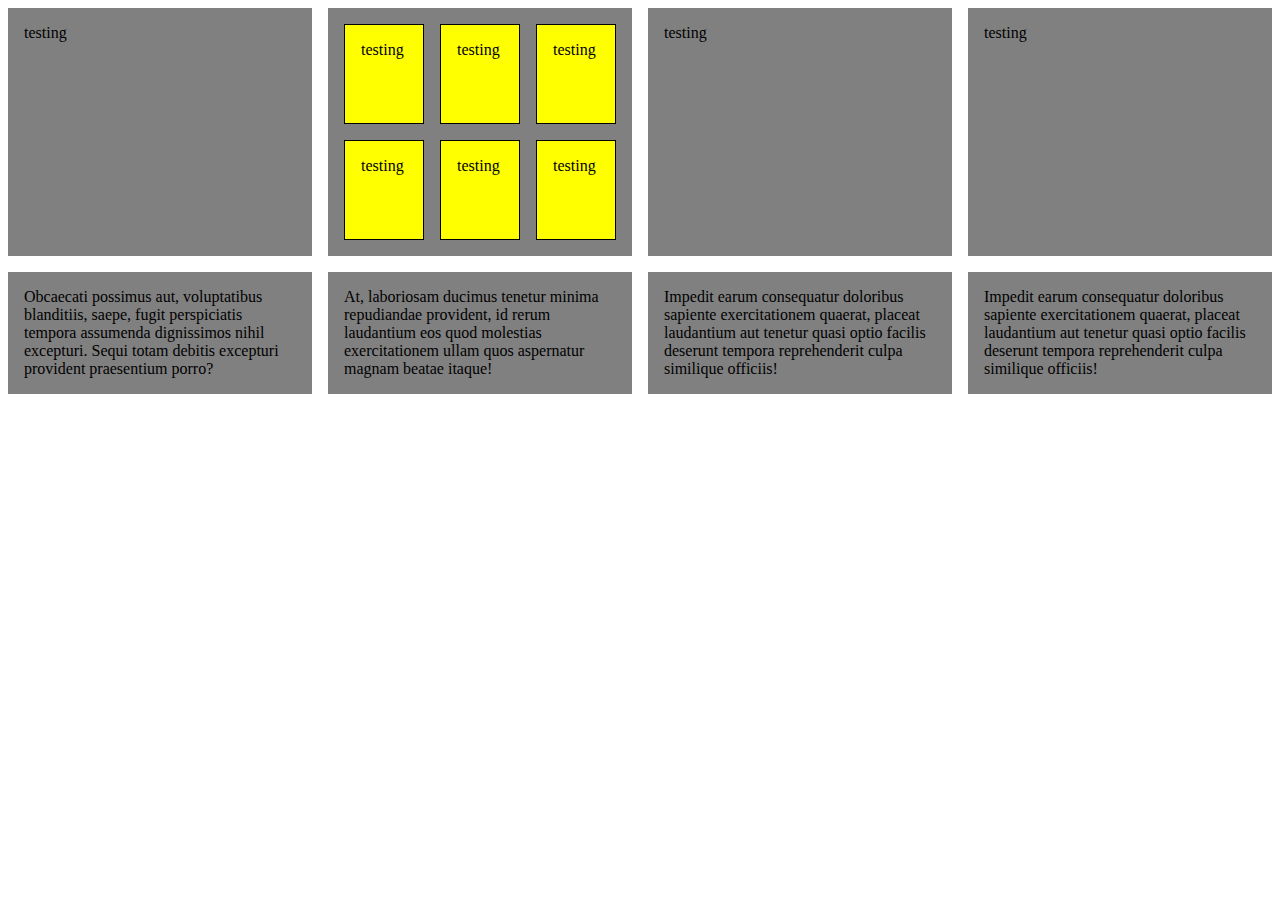
==== grid.html @ f041a09d "carga inicial" ====
<!DOCTYPE html>
<html lang="en">

<head>
    <meta charset="UTF-8">
    <meta http-equiv="X-UA-Compatible" content="IE=edge">
    <meta name="viewport" content="width=device-width, initial-scale=1.0">
    <title>Grid</title>
    <link rel="stylesheet" href="css/grid.css">
</head>

<body>
    <div class="grid">
        <!-- <div>Lorem ipsum dolor sit amet consectetur adipisicing elit. Molestias minus perspiciatis ex, impedit, ducimus
            quas porro, numquam quia unde veniam debitis quae excepturi! Non eaque ad aspernatur pariatur iste
            inventore?</div>
        <div>Lorem ipsum dolor sit, amet consectetur adipisicing elit. Voluptas ex tempore rerum, minima rem amet fuga
            repellendus incidunt minus voluptatibus modi mollitia, nemo, ipsam labore porro hic? Quia, sed eum!}
        </div>
        <div>Lorem ipsum dolor sit, amet consectetur adipisicing elit. Voluptas ex tempore rerum, minima rem amet fuga
                repellendus incidunt minus voluptatibus modi mollitia, nemo, ipsam labore porro hic? Quia, sed eum!}
        </div>
        <div>Lorem ipsum dolor sit amet consectetur adipisicing elit. Molestias minus perspiciatis ex, impedit, ducimus
            quas porro, numquam quia unde veniam debitis quae excepturi! Non eaque ad aspernatur pariatur iste
            inventore?</div>
        <div>Lorem ipsum dolor sit, amet consectetur adipisicing elit. Voluptas ex tempore rerum, minima rem amet fuga
            repellendus incidunt minus voluptatibus modi mollitia, nemo, ipsam labore porro hic? Quia, sed eum!}
        </div>
        <div>Lorem ipsum dolor sit, amet consectetur adipisicing elit. Voluptas ex tempore rerum, minima rem amet fuga
                repellendus incidunt minus voluptatibus modi mollitia, nemo, ipsam labore porro hic? Quia, sed eum!}
        </div> -->
        <div>testing
        </div>
        <div class="nested-grid">
            <div>testing</div>
            <div>testing</div>
            <div>testing</div>
            <div>testing</div>
            <div>testing</div>
            <div>testing</div>
        </div>
        <div>testing
        </div>
        <div>testing
        </div>
        <div>Obcaecati possimus aut, voluptatibus blanditiis, saepe, fugit perspiciatis tempora assumenda dignissimos nihil excepturi. Sequi totam debitis excepturi provident praesentium porro?</div>
        <div>At, laboriosam ducimus tenetur minima repudiandae provident, id rerum laudantium eos quod molestias exercitationem ullam quos aspernatur magnam beatae itaque!</div>
        <div>Impedit earum consequatur doloribus sapiente exercitationem quaerat, placeat laudantium aut tenetur quasi optio facilis deserunt tempora reprehenderit culpa similique officiis!</div>
        <div>Impedit earum consequatur doloribus sapiente exercitationem quaerat, placeat laudantium aut tenetur quasi optio facilis deserunt tempora reprehenderit culpa similique officiis!</div>

    </div>
</body>

</html>
---- css/grid.css ----
.grid{
    display: grid;
    /* grid-template-columns: 200px 200px 400px;
    grid-template-rows: auto auto;
    gap: 2em;
    row-gap: 2em; */
    grid-template-columns: repeat(4, 1fr);
    gap: 1em;
    grid-template-rows: minmax(20px, auto);
   
}

.nested-grid{
    display:grid;
    grid-template-columns: repeat(3, 1fr);
    grid-auto-rows: 100px;
    gap: 1em;
}
.nested-grid>div{
    border: 1px solid #000;
    background-color: yellow;
    padding: 1em;
}
.grid > div{
    background-color: gray;
    padding: 1em;
}

.grid > div:hover{
    border: 3px solid red;
    background: pink;
}
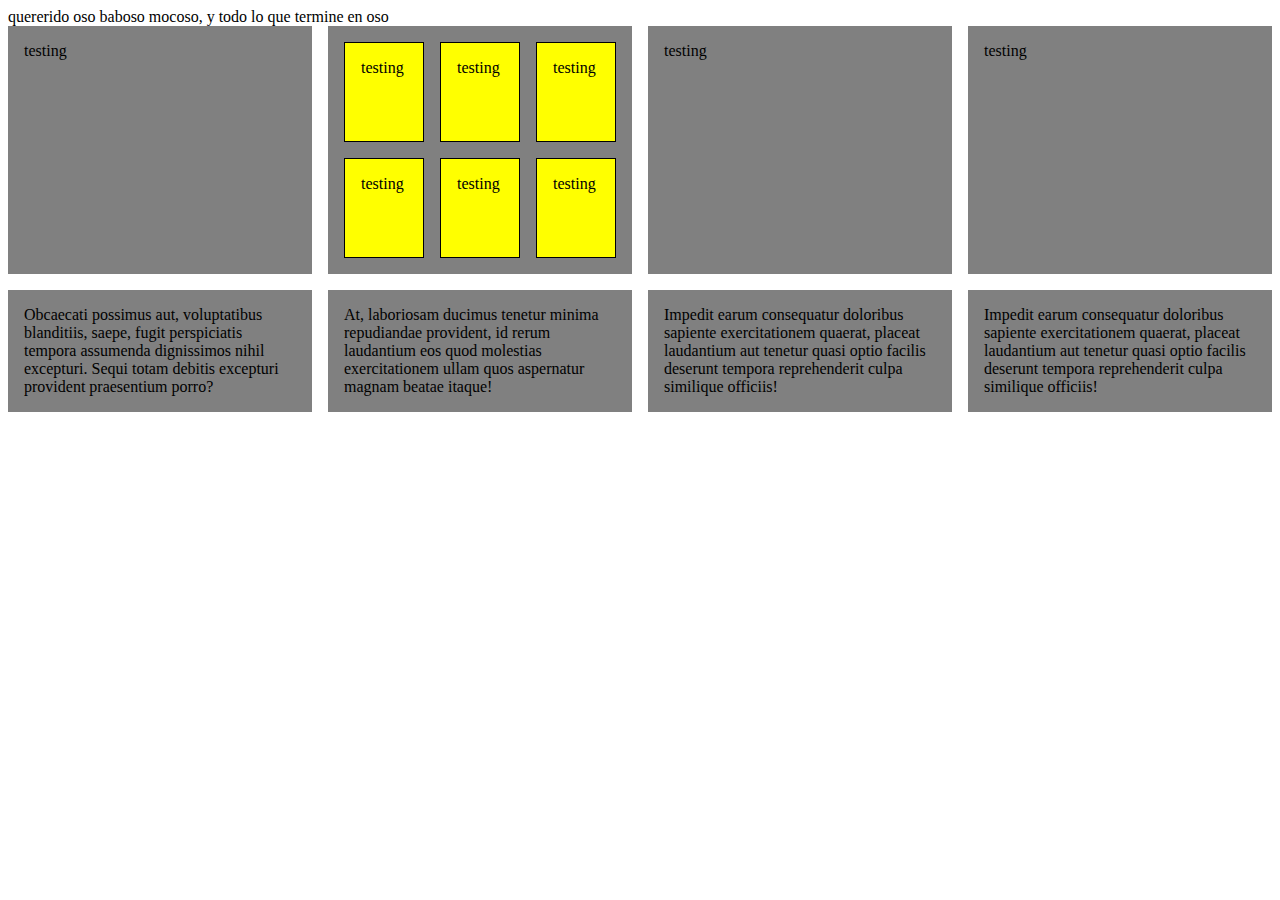
==== commit d942794d: "texto" ====
--- a/grid.html
+++ b/grid.html
@@ -8,8 +8,12 @@
     <title>Grid</title>
     <link rel="stylesheet" href="css/grid.css">
 </head>
-
 <body>
+    <div>
+        <div>
+            quererido oso baboso mocoso, y todo lo que termine en oso
+        </div>
+    </div>
     <div class="grid">
         <!-- <div>Lorem ipsum dolor sit amet consectetur adipisicing elit. Molestias minus perspiciatis ex, impedit, ducimus
             quas porro, numquam quia unde veniam debitis quae excepturi! Non eaque ad aspernatur pariatur iste
